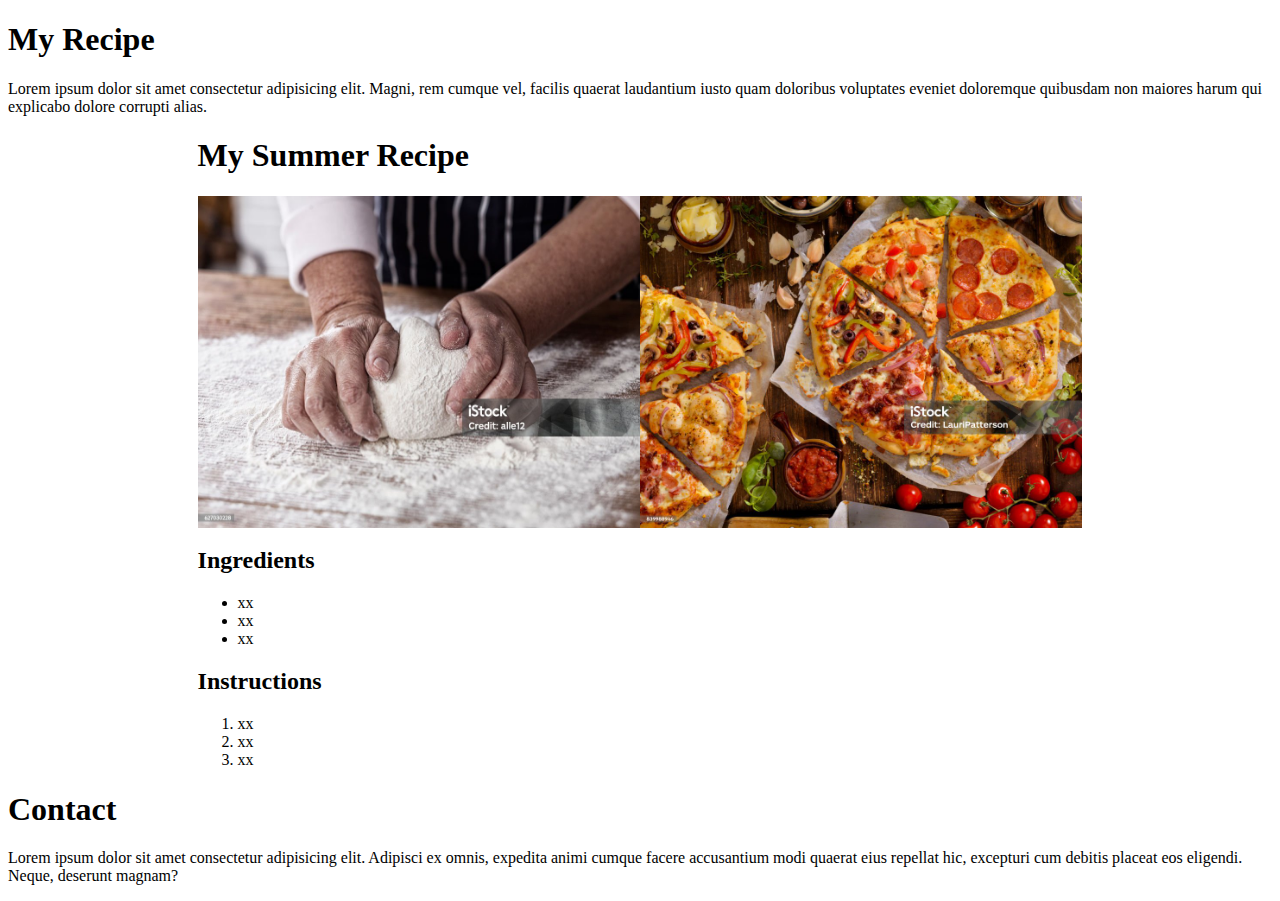
==== index.html @ 54ffc69c "Setting up html parts for displaying a recipe" ====
<!DOCTYPE html>
<html lang="en">
<head>
    <meta charset="UTF-8">
    <meta name="viewport" content="width=device-width, initial-scale=1.0">
    <title>My Recipe</title>
</head>
<body>
    <header>
        <h1>My Recipe</h1>
        <p>Lorem ipsum dolor sit amet consectetur adipisicing elit. Magni, rem cumque vel, facilis quaerat laudantium iusto quam doloribus voluptates eveniet doloremque quibusdam non maiores harum qui explicabo dolore corrupti alias.</p>
    </header>
    <main style="padding: 0 15%;">
        <h1>My Summer Recipe</h1>
        <section style="display: flex;" >
            <img src="./assets/pizza-one.jpg" alt="a pizza dow" style="width: 50%;">
            <img src="./assets/pizza-two.jpg" alt="pizza" style="width: 50%;">
        </section>
        <section>
            <h2>Ingredients</h2>
            <ul>
                <li>xx</li>
                <li>xx</li>
                <li>xx</li>
            </ul>
        </section>
        <section>
            <h2>Instructions</h2>
            <ol>
                <li>xx</li>
                <li>xx</li>
                <li>xx</li>
            </ol>
        </section>
    </main>
    <footer>
        <h1>Contact</h1>
        <p>Lorem ipsum dolor sit amet consectetur adipisicing elit. Adipisci ex omnis, expedita animi cumque facere accusantium modi quaerat eius repellat hic, excepturi cum debitis placeat eos eligendi. Neque, deserunt magnam?</p>
    </footer>
</body>
</html>
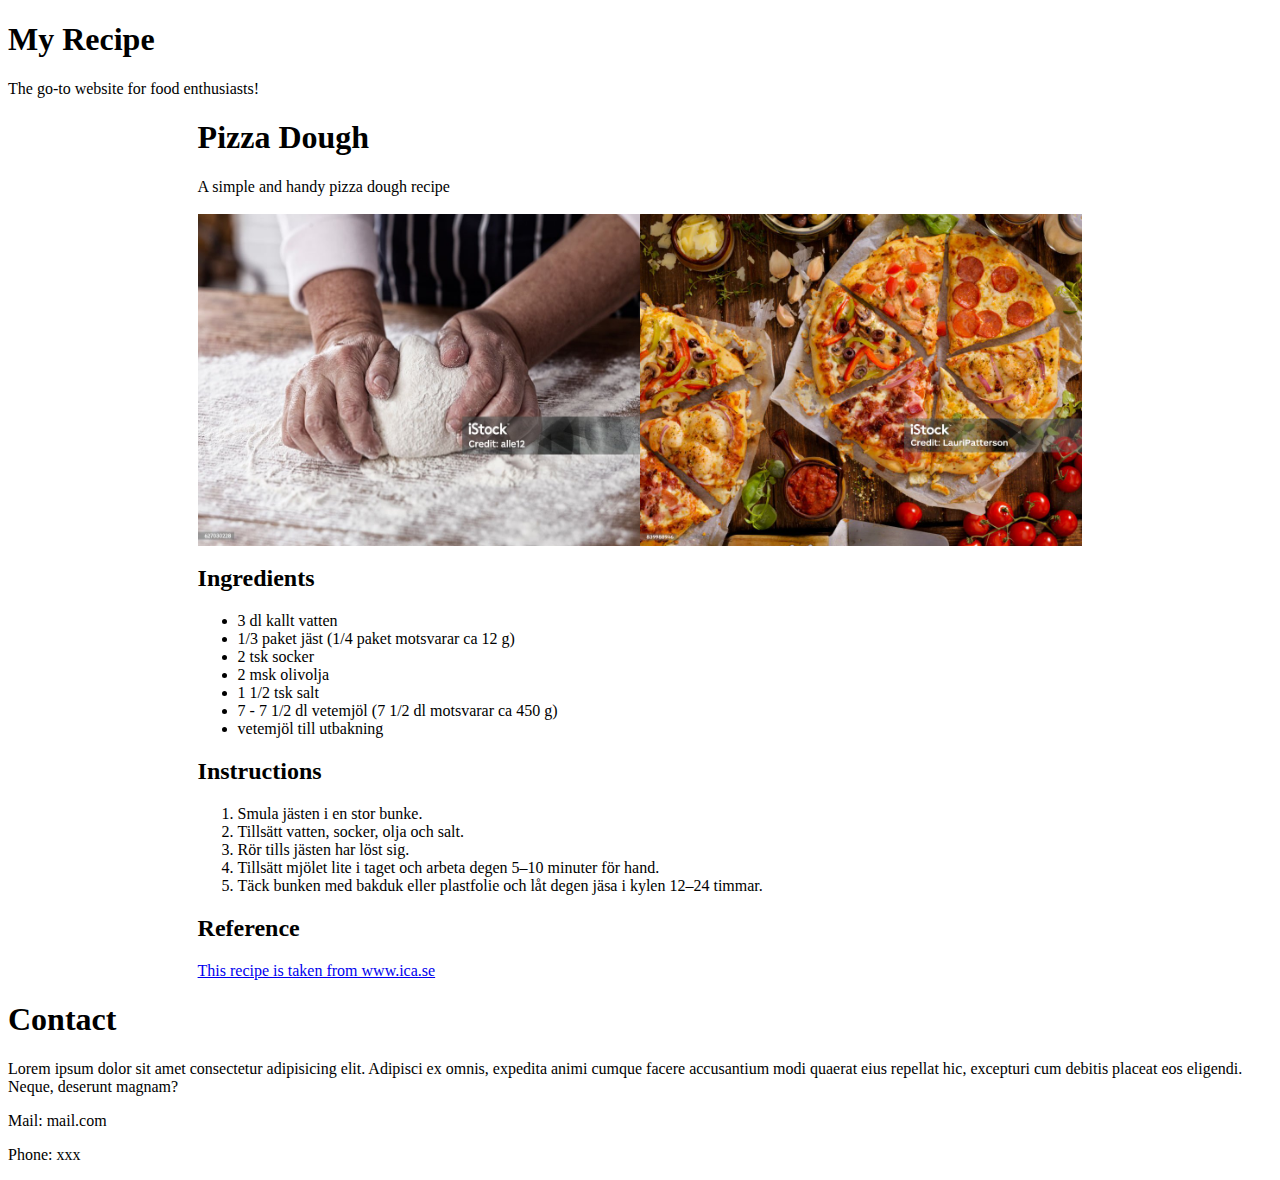
==== commit 80b6fb6f: "Adding recipe" ====
--- a/index.html
+++ b/index.html
@@ -8,34 +8,48 @@
 <body>
     <header>
         <h1>My Recipe</h1>
-        <p>Lorem ipsum dolor sit amet consectetur adipisicing elit. Magni, rem cumque vel, facilis quaerat laudantium iusto quam doloribus voluptates eveniet doloremque quibusdam non maiores harum qui explicabo dolore corrupti alias.</p>
+        <p>The go-to website for food enthusiasts!</p>
     </header>
     <main style="padding: 0 15%;">
-        <h1>My Summer Recipe</h1>
+        <h1>Pizza Dough</h1>
+        A simple and handy pizza dough recipe
+        <br/><br/>
         <section style="display: flex;" >
-            <img src="./assets/pizza-one.jpg" alt="a pizza dow" style="width: 50%;">
-            <img src="./assets/pizza-two.jpg" alt="pizza" style="width: 50%;">
+            <img src="./assets/pizza-one.jpg" alt="a pizza dough" style="width: 50%;">
+            <img src="./assets/pizza-two.jpg" alt="pizzas with ingredients" style="width: 50%;">
         </section>
         <section>
             <h2>Ingredients</h2>
             <ul>
-                <li>xx</li>
-                <li>xx</li>
-                <li>xx</li>
+                <li>3 dl kallt vatten</li>
+                <li>1/3  paket jäst (1/4 paket motsvarar ca 12 g)</li>
+                <li>2 tsk socker</li>
+                <li>2 msk olivolja</li>
+                <li>1 1/2 tsk salt</li>
+                <li>7 - 7 1/2 dl vetemjöl (7 1/2 dl motsvarar ca 450 g)</li>
+                <li>vetemjöl till utbakning</li>
             </ul>
         </section>
         <section>
             <h2>Instructions</h2>
             <ol>
-                <li>xx</li>
-                <li>xx</li>
-                <li>xx</li>
+                <li>Smula jästen i en stor bunke.</li>
+                <li>Tillsätt vatten, socker, olja och salt.</li>
+                <li>Rör tills jästen har löst sig.</li>
+                <li>Tillsätt mjölet lite i taget och arbeta degen 5–10 minuter för hand.</li>
+                <li>Täck bunken med bakduk eller plastfolie och låt degen jäsa i kylen 12–24 timmar.</li>
             </ol>
+        </section>
+        <section>
+            <h2>Reference</h2>
+            <a href="https://www.ica.se/recept/hembakt-pizza-pa-italienskt-vis-713095/">This recipe is taken from www.ica.se</a>
         </section>
     </main>
     <footer>
         <h1>Contact</h1>
         <p>Lorem ipsum dolor sit amet consectetur adipisicing elit. Adipisci ex omnis, expedita animi cumque facere accusantium modi quaerat eius repellat hic, excepturi cum debitis placeat eos eligendi. Neque, deserunt magnam?</p>
+        <p>Mail: mail.com</p>
+        <p>Phone: xxx</p>
     </footer>
 </body>
 </html>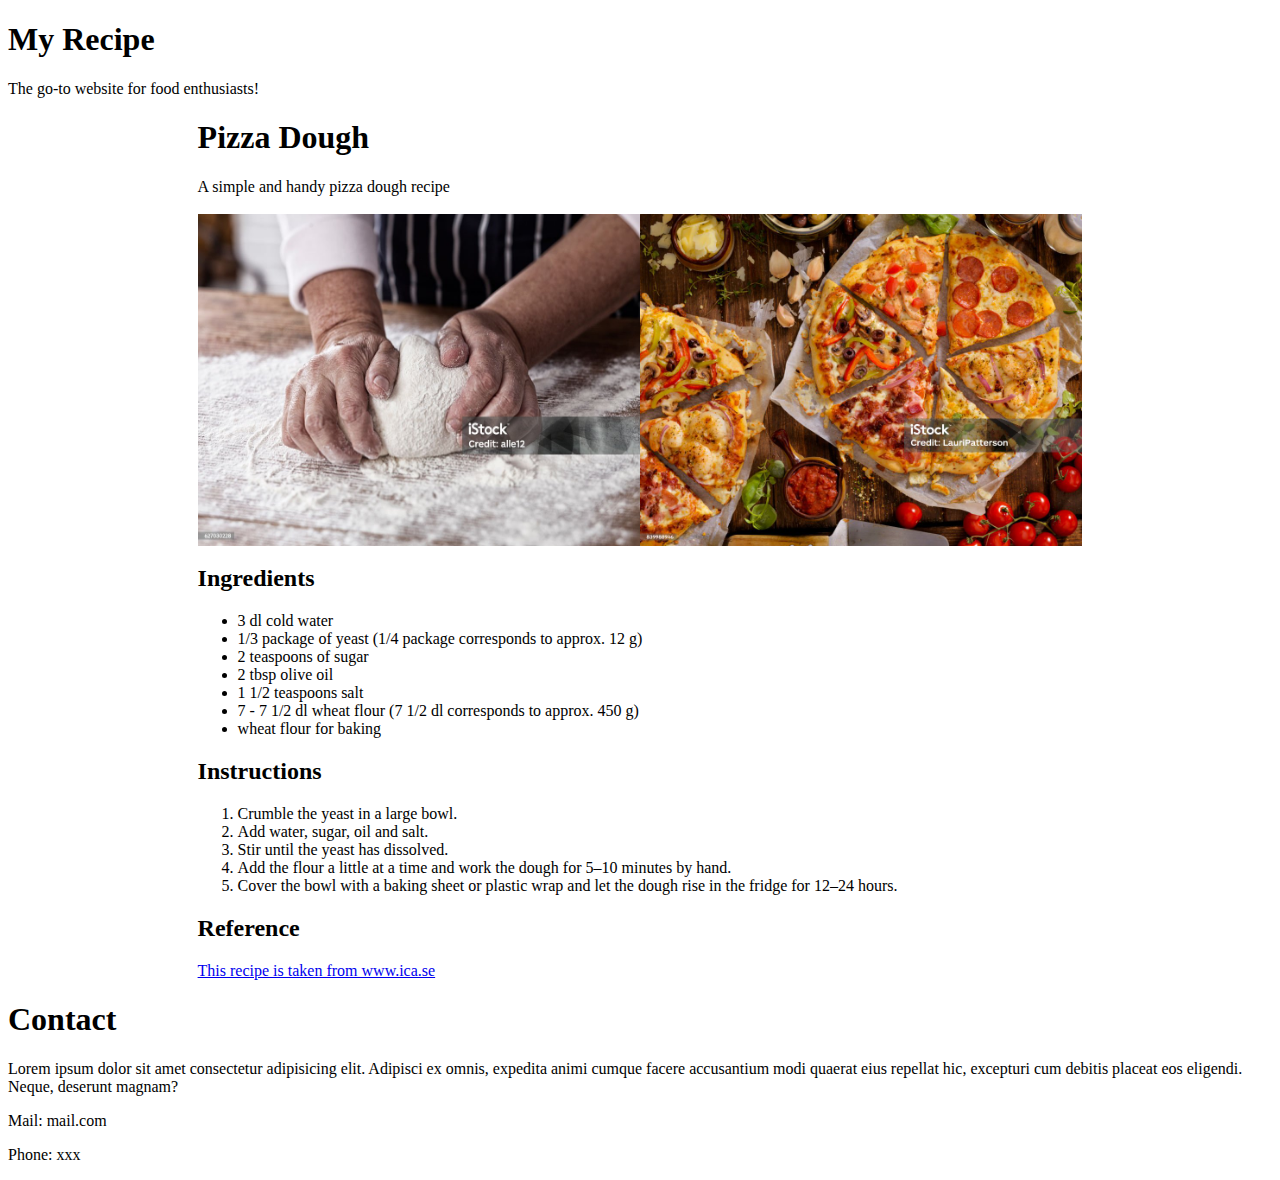
==== commit 53944c0b: "Update to english." ====
--- a/index.html
+++ b/index.html
@@ -14,30 +14,30 @@
         <h1>Pizza Dough</h1>
         A simple and handy pizza dough recipe
         <br/><br/>
-        <section style="display: flex;" >
+        <section style="display: flex;">
             <img src="./assets/pizza-one.jpg" alt="a pizza dough" style="width: 50%;">
             <img src="./assets/pizza-two.jpg" alt="pizzas with ingredients" style="width: 50%;">
         </section>
         <section>
             <h2>Ingredients</h2>
             <ul>
-                <li>3 dl kallt vatten</li>
-                <li>1/3  paket jäst (1/4 paket motsvarar ca 12 g)</li>
-                <li>2 tsk socker</li>
-                <li>2 msk olivolja</li>
-                <li>1 1/2 tsk salt</li>
-                <li>7 - 7 1/2 dl vetemjöl (7 1/2 dl motsvarar ca 450 g)</li>
-                <li>vetemjöl till utbakning</li>
+                <li>3 dl cold water</li>
+                <li>1/3 package of yeast (1/4 package corresponds to approx. 12 g)</li>
+                <li>2 teaspoons of sugar</li>
+                <li>2 tbsp olive oil</li>
+                <li>1 1/2 teaspoons salt</li>
+                <li>7 - 7 1/2 dl wheat flour (7 1/2 dl corresponds to approx. 450 g)</li>
+                <li>wheat flour for baking</li>
             </ul>
         </section>
         <section>
             <h2>Instructions</h2>
             <ol>
-                <li>Smula jästen i en stor bunke.</li>
-                <li>Tillsätt vatten, socker, olja och salt.</li>
-                <li>Rör tills jästen har löst sig.</li>
-                <li>Tillsätt mjölet lite i taget och arbeta degen 5–10 minuter för hand.</li>
-                <li>Täck bunken med bakduk eller plastfolie och låt degen jäsa i kylen 12–24 timmar.</li>
+                <li>Crumble the yeast in a large bowl.</li>
+                <li>Add water, sugar, oil and salt.</li>
+                <li>Stir until the yeast has dissolved.</li>
+                <li>Add the flour a little at a time and work the dough for 5–10 minutes by hand.</li>
+                <li>Cover the bowl with a baking sheet or plastic wrap and let the dough rise in the fridge for 12–24 hours.</li>
             </ol>
         </section>
         <section>
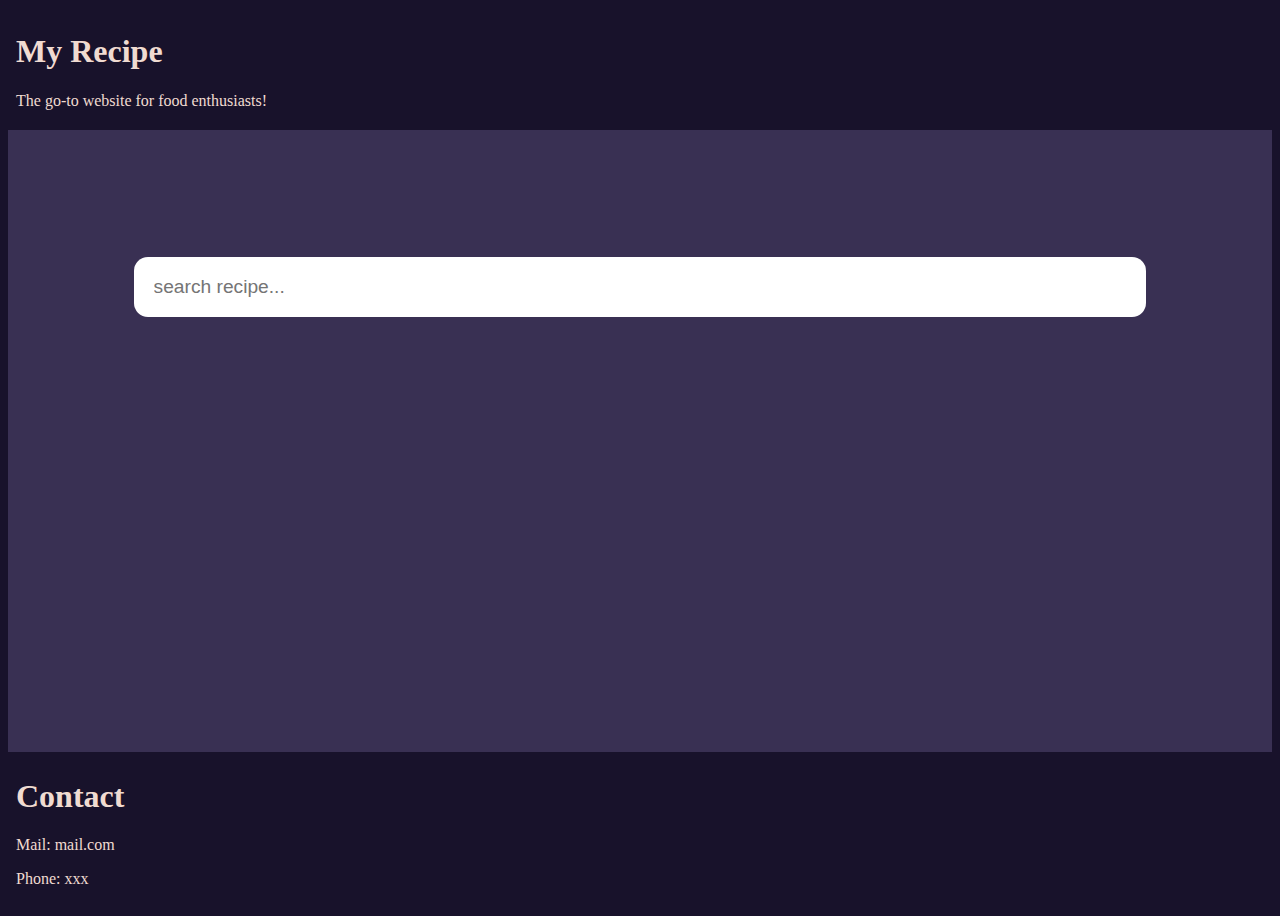
==== commit f5342d50: "Add search page and style for serach page and recipe page" ====
--- a/index.html
+++ b/index.html
@@ -4,50 +4,42 @@
     <meta charset="UTF-8">
     <meta name="viewport" content="width=device-width, initial-scale=1.0">
     <title>My Recipe</title>
+    <link rel="stylesheet" href="style/index.css">
+    <link rel="stylesheet" href="style/search.css">
 </head>
 <body>
     <header>
         <h1>My Recipe</h1>
         <p>The go-to website for food enthusiasts!</p>
     </header>
-    <main style="padding: 0 15%;">
-        <h1>Pizza Dough</h1>
-        A simple and handy pizza dough recipe
-        <br/><br/>
-        <section style="display: flex;">
-            <img src="./assets/pizza-one.jpg" alt="a pizza dough" style="width: 50%;">
-            <img src="./assets/pizza-two.jpg" alt="pizzas with ingredients" style="width: 50%;">
-        </section>
-        <section>
-            <h2>Ingredients</h2>
-            <ul>
-                <li>3 dl cold water</li>
-                <li>1/3 package of yeast (1/4 package corresponds to approx. 12 g)</li>
-                <li>2 teaspoons of sugar</li>
-                <li>2 tbsp olive oil</li>
-                <li>1 1/2 teaspoons salt</li>
-                <li>7 - 7 1/2 dl wheat flour (7 1/2 dl corresponds to approx. 450 g)</li>
-                <li>wheat flour for baking</li>
-            </ul>
-        </section>
-        <section>
-            <h2>Instructions</h2>
-            <ol>
-                <li>Crumble the yeast in a large bowl.</li>
-                <li>Add water, sugar, oil and salt.</li>
-                <li>Stir until the yeast has dissolved.</li>
-                <li>Add the flour a little at a time and work the dough for 5–10 minutes by hand.</li>
-                <li>Cover the bowl with a baking sheet or plastic wrap and let the dough rise in the fridge for 12–24 hours.</li>
-            </ol>
-        </section>
-        <section>
-            <h2>Reference</h2>
-            <a href="https://www.ica.se/recept/hembakt-pizza-pa-italienskt-vis-713095/">This recipe is taken from www.ica.se</a>
-        </section>
+    <main class="centerContainer">
+        <form action="" class="searchForm">
+            <input
+            type="text"
+            placeholder="search recipe..."
+            minlength="1"
+            required
+            class="searchForm__input">
+            <section class="searchResult">
+                <ul>
+                    <li class="searchResult__link"><a
+                        href="recipe.html" >
+                        Pizza Dough
+                    </a></li>
+                    <li class="searchResult__link"><a
+                        href="recipe.html" >
+                        Pizza Dough
+                    </a></li>
+                    <li class="searchResult__link"><a
+                        href="recipe.html" >
+                        Pizza Dough
+                    </a></li>
+                </ul>
+            </section>
+        </form>
     </main>
     <footer>
         <h1>Contact</h1>
-        <p>Lorem ipsum dolor sit amet consectetur adipisicing elit. Adipisci ex omnis, expedita animi cumque facere accusantium modi quaerat eius repellat hic, excepturi cum debitis placeat eos eligendi. Neque, deserunt magnam?</p>
         <p>Mail: mail.com</p>
         <p>Phone: xxx</p>
     </footer>
--- a/style/index.css
+++ b/style/index.css
@@ -0,0 +1,78 @@
+*, *::before, *::after {
+    box-sizing: border-box;
+}
+
+:root {
+    --FONT_PRIMARY: Helvetica, Arial, sans-serif;
+    --BACKGROUND_ACCENT: #FF5733;
+    --BACKGROUND_ACCENT_HOVER: #FF6F50;
+    --BACKGROUND_LIGHT_X: #F8F9FA;
+    --BACKGROUND_LIGHT: #635985;
+    --BACKGROUND_MEDIUM: #393053;
+    --BACKGROUND_DARK: #18122B;
+    --TEXT_PRIMARY: #F0DBD1; 
+    --TEXT_LINK: #008CBA;
+    --TEXT_LINK_VISITED: #008CBA;
+    --TEXT_LINK_HOVER: #0395fd;
+    --TEXT_LINK_ACTIVE: #6c757d;
+}
+
+body {
+    background-color: var(--BACKGROUND_DARK);
+    color: var(--TEXT_PRIMARY);
+    min-height: 100vh;
+    display: flex;
+    flex-direction: column;
+}
+
+header, footer {
+    padding: 4px 8px;
+}
+
+main {
+    padding: 8px 5%;
+    background-color: var(--BACKGROUND_MEDIUM);
+    flex-grow: 1;
+}
+
+.rowContainer {
+    display: flex;
+}
+
+.centerContainer {
+    display: flex;
+    flex-direction: column;
+    justify-content: center;
+    align-items: center;
+    height: 100%;
+    width: 100%;
+    margin-top: auto;
+}
+
+.remoteLink {
+    text-decoration: none;
+    color: var(--TEXT_LINK);
+}
+
+.remoteLink:hover {
+    text-decoration: none;
+    color: var(--TEXT_LINK_HOVER);
+    text-decoration: underline;
+}
+
+.remoteLink:visited {
+    text-decoration: none;
+    color: var(--TEXT_LINK_VISITED);
+}
+
+@media (min-width: 900px) {
+    main {
+        padding: 8px 20%;
+    }
+}
+
+@media (min-width: 600px) {
+    main {
+        padding: 8px 10%;
+    }
+}--- a/style/search.css
+++ b/style/search.css
@@ -0,0 +1,53 @@
+.searchForm {
+    width: 100%;
+    margin: 0;
+    padding: 0;
+    border: none;
+}
+
+.searchForm__input {
+    width: 100%;
+    padding: 1.2rem;
+    font-size: 1.2rem;
+    border-radius: 14px;
+    margin-bottom: 8px;
+    border: none;
+}
+
+.searchForm__input:focus {
+    border: none;
+    outline: none;
+}
+
+.searchForm__input:valid + .searchResult {
+    visibility: visible;
+}
+
+.searchResult {
+    visibility: hidden;
+    width: 100%;
+    background-color: var(--BACKGROUND_LIGHT);
+    padding: 4px;
+    height: 300px;
+    overflow-y: auto;
+}
+
+.searchResult__link {
+    padding: 12px;
+}
+
+.searchResult__link a {
+    text-decoration: none;
+    color: var(--TEXT_LINK);
+}
+
+.searchResult__link:hover a {
+    text-decoration: none;
+    color: var(--TEXT_LINK_HOVER);
+    text-decoration: underline;
+}
+
+.searchResult__link:visited {
+    text-decoration: none;
+    color: var(--TEXT_LINK_VISITED);
+}